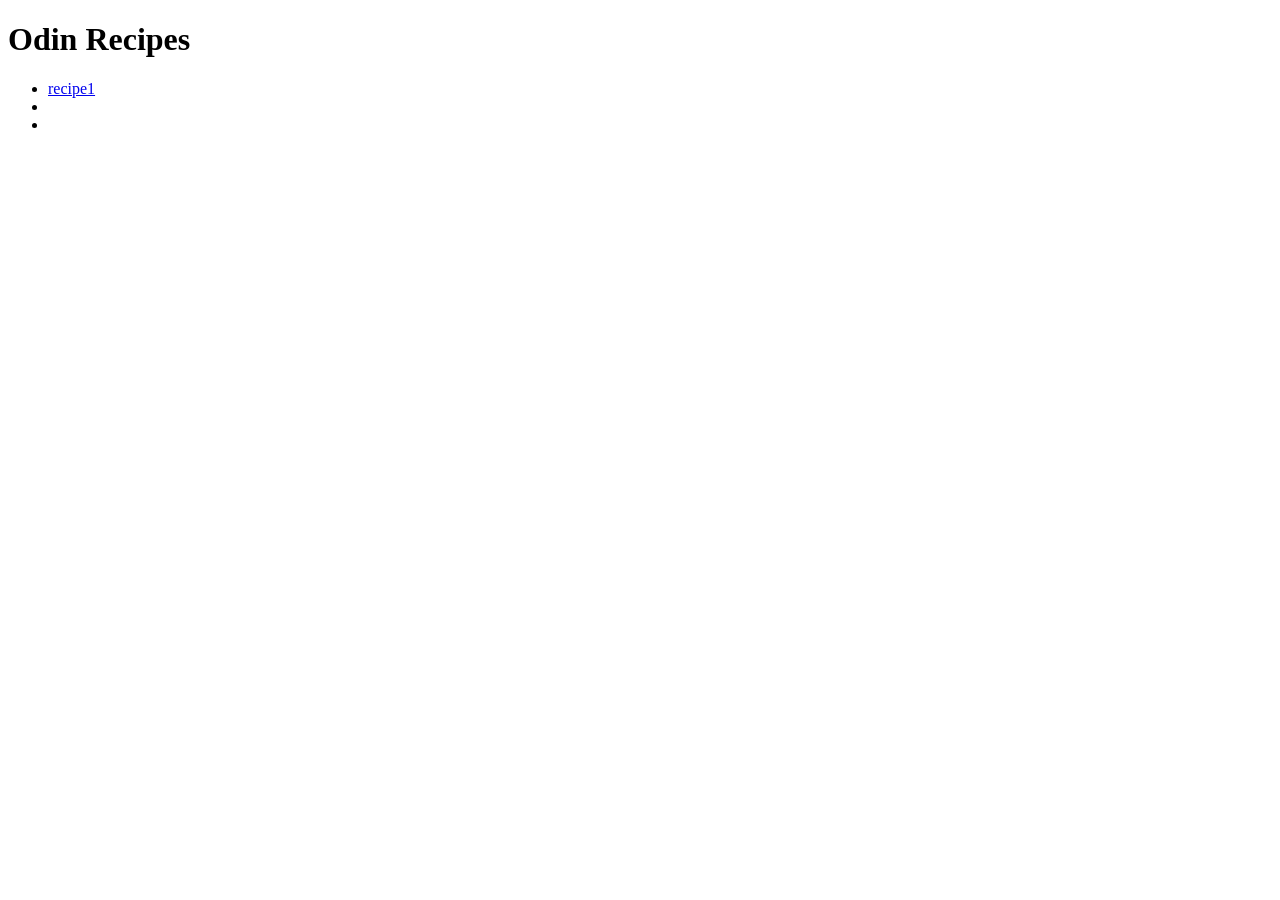
==== index.html @ e8343837 "added index and 1st recipe for the project this is to start practicing my html skills" ====
<!DOCTYPE html>
<html lang="en">
    <head>
        <meta charset="UTF-8">
        <title>Document</title>
    </head>
    <body>
        <h1>Odin Recipes</h1>
        <ul>
            <li><a href="./recipes/recipe1.html">recipe1</a></li>
            <li><a href="./recipes/recipe1.html"></a></li>
            <li><a href="./recipes/recipe1.html"></a></li>
        </ul>

    </body>
</html>
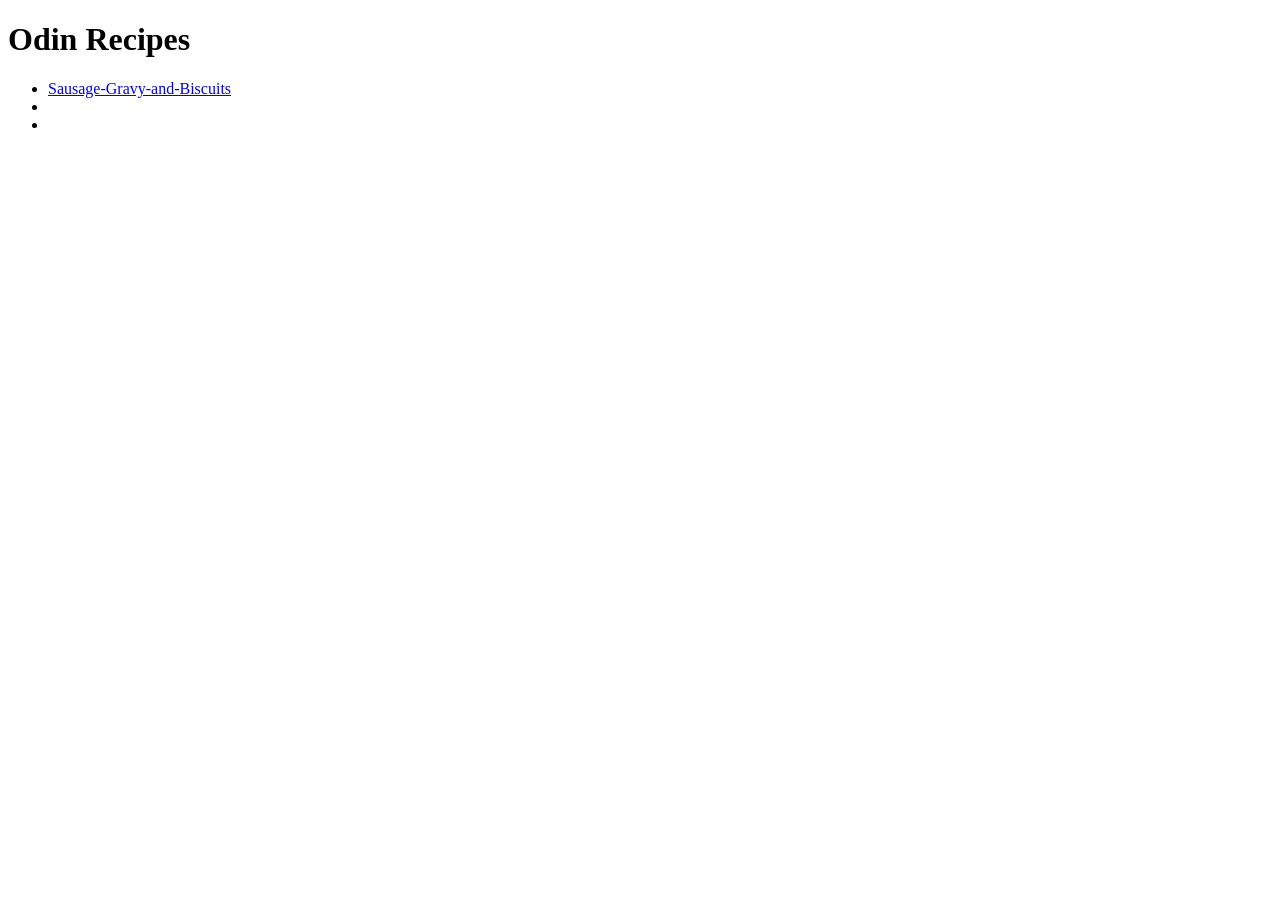
==== commit d50fe5a0: "created files and folder for new pages and images inputs new file name for 1st and 2nd recipe and im" ====
--- a/index.html
+++ b/index.html
@@ -2,13 +2,13 @@
 <html lang="en">
     <head>
         <meta charset="UTF-8">
-        <title>Document</title>
+        <title>Recipes</title>
     </head>
     <body>
         <h1>Odin Recipes</h1>
         <ul>
-            <li><a href="./recipes/recipe1.html">recipe1</a></li>
-            <li><a href="./recipes/recipe1.html"></a></li>
+            <li><a href="./recipes/Sausage-Gravy-and-Biscuits.html">Sausage-Gravy-and-Biscuits</a></li>
+            <li><a href="./recipes/Homemade-Corn-Dogs.html"></a></li>
             <li><a href="./recipes/recipe1.html"></a></li>
         </ul>
 
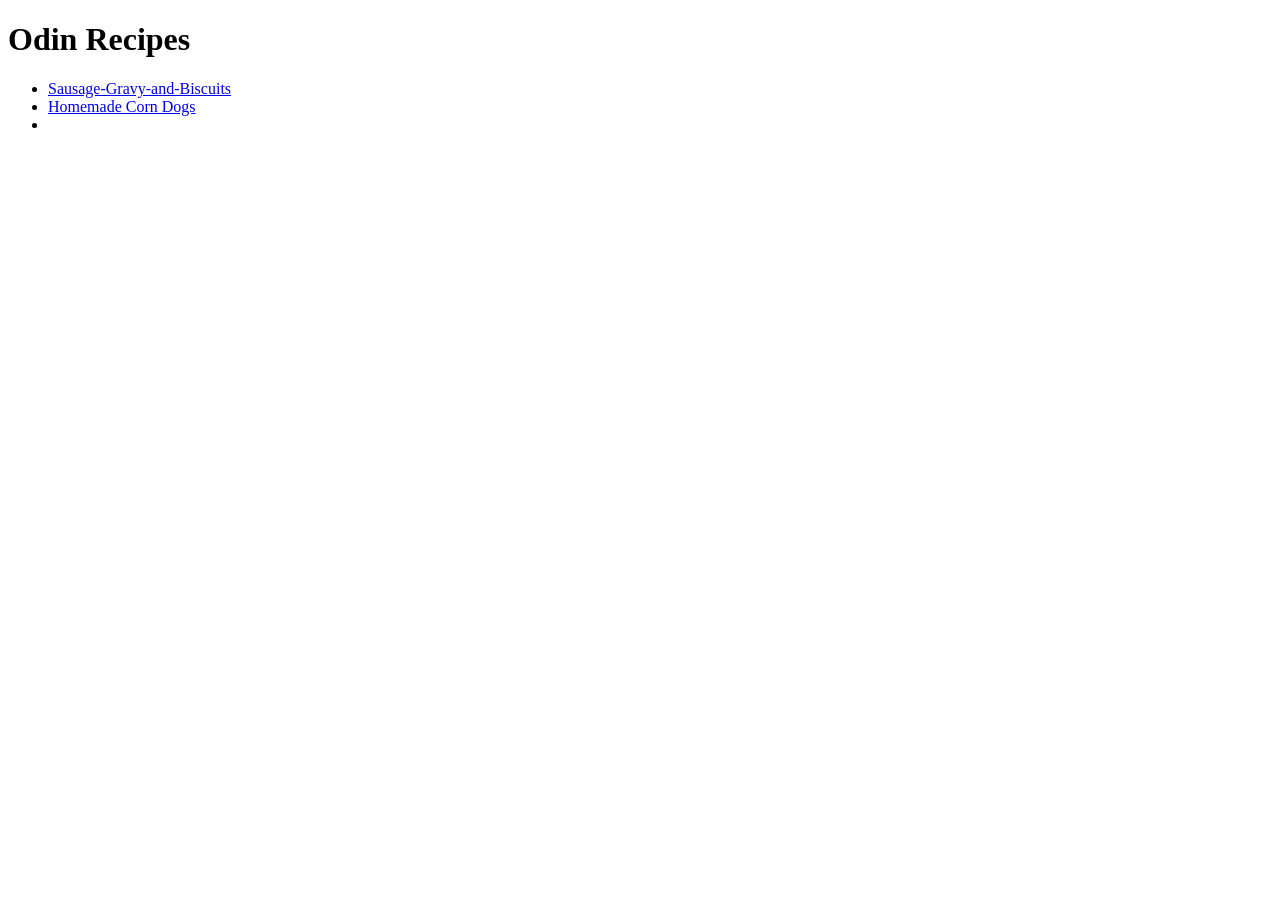
==== commit 1730f0d0: "added another recipes inputs another recipe with images and complete info" ====
--- a/index.html
+++ b/index.html
@@ -8,7 +8,7 @@
         <h1>Odin Recipes</h1>
         <ul>
             <li><a href="./recipes/Sausage-Gravy-and-Biscuits.html">Sausage-Gravy-and-Biscuits</a></li>
-            <li><a href="./recipes/Homemade-Corn-Dogs.html"></a></li>
+            <li><a href="./recipes/Homemade-Corn-Dogs.html">Homemade Corn Dogs</a></li>
             <li><a href="./recipes/recipe1.html"></a></li>
         </ul>
 
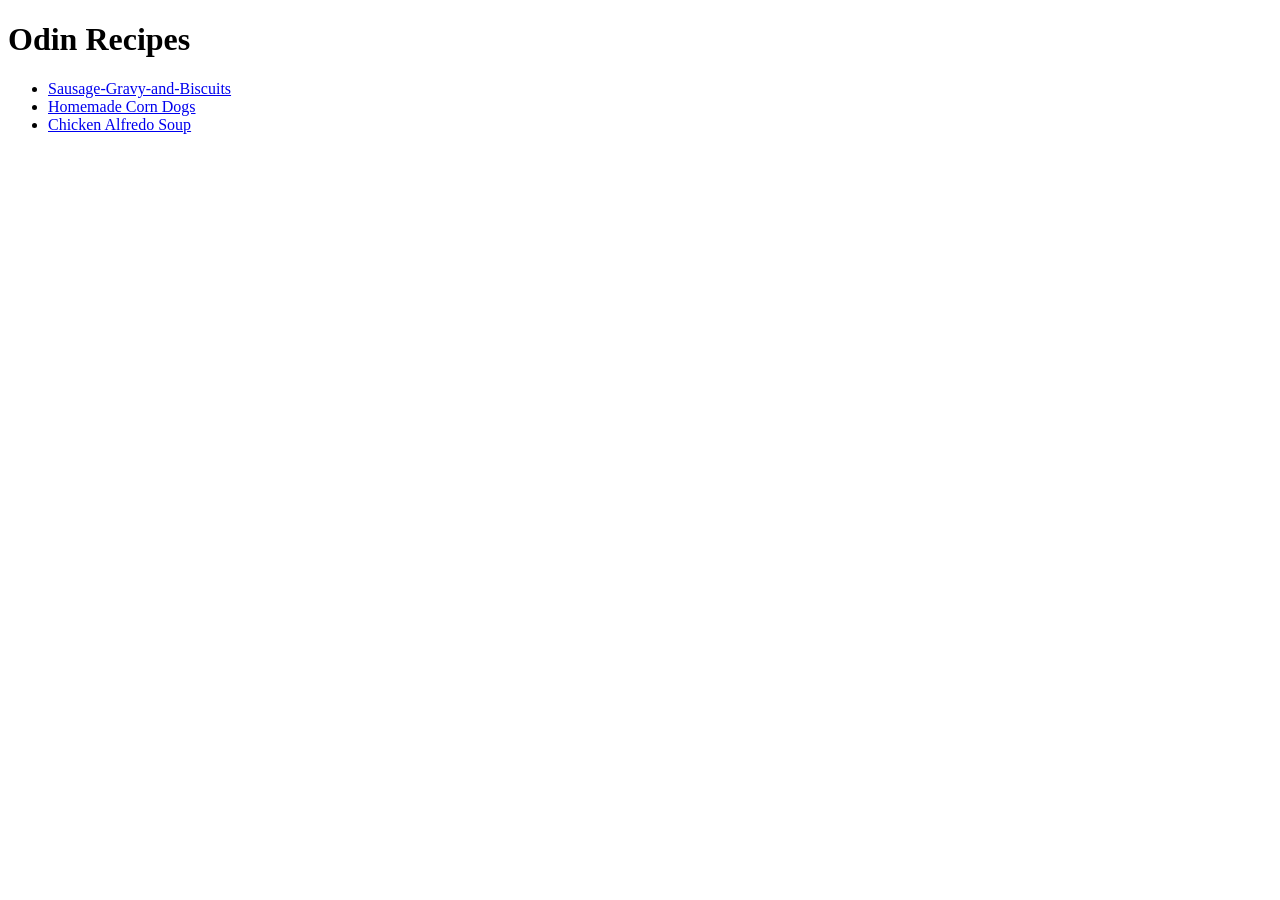
==== commit a9896485: "final version of the project added last page of recipes with images and changes for home button" ====
--- a/index.html
+++ b/index.html
@@ -9,7 +9,7 @@
         <ul>
             <li><a href="./recipes/Sausage-Gravy-and-Biscuits.html">Sausage-Gravy-and-Biscuits</a></li>
             <li><a href="./recipes/Homemade-Corn-Dogs.html">Homemade Corn Dogs</a></li>
-            <li><a href="./recipes/recipe1.html"></a></li>
+            <li><a href="./recipes/Chicken-Alfredo-Soup.html">Chicken Alfredo Soup</a></li>
         </ul>
 
     </body>
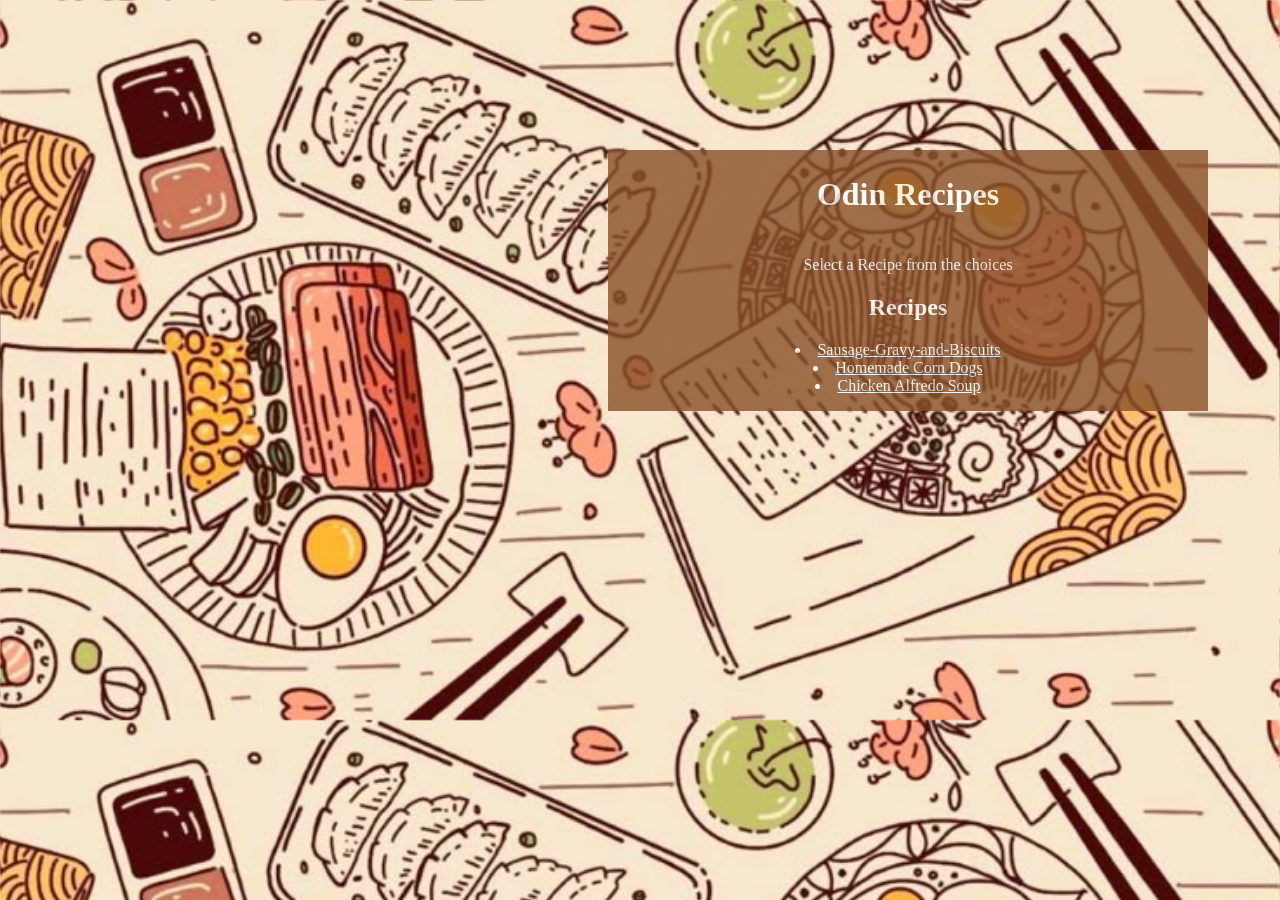
==== commit f25602fd: "added design using css css is added to this document to practice my css styling" ====
--- a/index.html
+++ b/index.html
@@ -1,16 +1,22 @@
 <!DOCTYPE html>
 <html lang="en">
     <head>
+        <link rel="stylesheet" href="styles.css">
         <meta charset="UTF-8">
         <title>Recipes</title>
     </head>
     <body>
-        <h1>Odin Recipes</h1>
+        <div class="title"><h1> Odin Recipes</h1></div>
+        
+        <div class="list">
+            <p>Select a Recipe from the choices</p>
+            <h2>Recipes</h2>
         <ul>
             <li><a href="./recipes/Sausage-Gravy-and-Biscuits.html">Sausage-Gravy-and-Biscuits</a></li>
             <li><a href="./recipes/Homemade-Corn-Dogs.html">Homemade Corn Dogs</a></li>
             <li><a href="./recipes/Chicken-Alfredo-Soup.html">Chicken Alfredo Soup</a></li>
         </ul>
+        </div>
 
     </body>
 </html>
--- a/styles.css
+++ b/styles.css
@@ -0,0 +1,110 @@
+body {
+    color: white;
+    background-image: url(./recipes-images/new-bg.jpeg) ;
+    background-size: cover;
+
+}
+
+.title{
+    height: auto;
+    width: 600px;
+    background-color: #895129;
+    padding: 5px;
+    margin: auto 600px;
+    text-align: center;
+    box-sizing: border-box;
+    margin-top:150px ;
+    opacity: .80;
+}
+
+.list{
+    height: auto;
+    width: 600px;
+    background-color: #895129;
+    margin: auto 600px;
+    padding: auto 30px;
+    text-align: center;
+    display: inline-block;
+    box-sizing: border-box;
+    opacity: .8;
+}
+
+a{
+    color: white;
+}
+
+a:hover{
+    color: black;
+}
+
+ul {
+    list-style: disc;
+    list-style-position: inside;
+    text-indent: -10px;
+    padding-right: 50px
+}
+
+.title.recipe1{
+    margin: 30px auto;
+}
+
+button{
+    height: 50px;
+    width: 100px;
+    background-color: #895129;
+    font-size: 20px;
+    margin: auto 30px;
+}
+
+
+.image{
+    margin: 0px 598px;
+    border: 10px solid #895129 ;
+}
+
+.img-source{
+    width: fit-content;
+    background-color: #895129;
+    margin: 0px 600px 50px 600px;
+    opacity: .8;
+    padding: 0px 10px;
+}
+
+.description{
+    width: 1000px;
+    background-color: #895129;
+    margin: auto 30px;
+    padding: 10px 50px 10px 10px;
+}
+.ingridients{
+    width: 1000px;
+    background-color: #895129;
+    margin: auto 30px;
+    padding: 10px 50px 10px 10px;
+}
+
+.steps{
+    width: 1000px;
+    background-color: #895129;
+    margin: auto 30px;
+    padding: 10px 50px 10px 10px;
+}
+
+.source{
+    width: 1000px;
+    background-color: #895129;
+    margin: auto 30px;
+    padding: 10px 50px 10px 10px;  
+}
+
+.page{
+    width: 100px;
+    background-color: #895129;
+    border: 3px solid black;
+    margin: 5% 50%;
+    text-align: center;
+    padding: 10px;
+    font-size: 15px;
+    box-sizing: border-box;
+
+}
